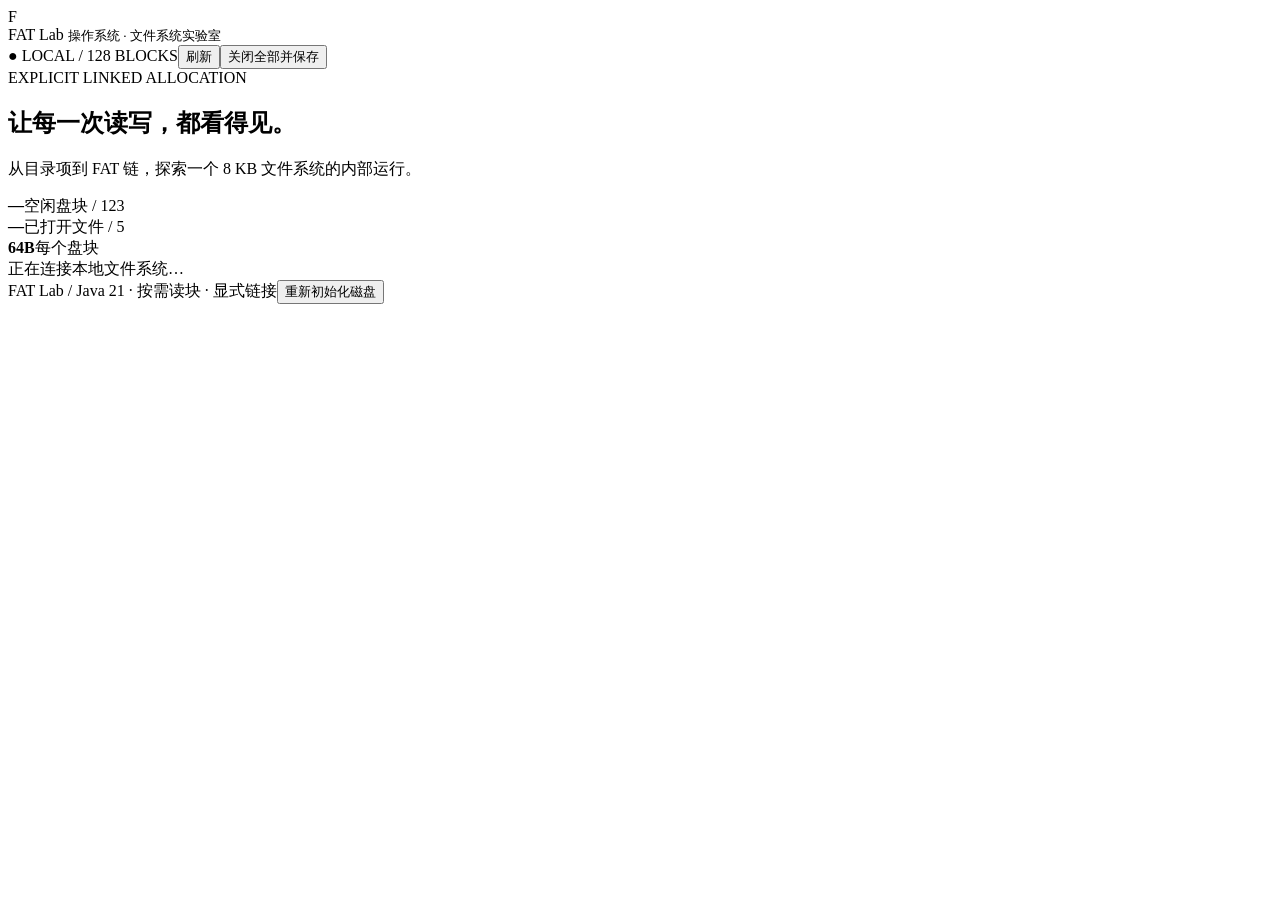
==== 提交材料/src/main/resources/static/index.html @ 02b5c3da "初始化项目" ====
<!doctype html>
<html lang="zh-CN"><head><meta charset="utf-8"><meta name="viewport" content="width=device-width,initial-scale=1"><title>FAT Lab · 模拟磁盘文件系统</title><link rel="stylesheet" href="/style.css"></head>
<body>
<header><div class="brand"><span class="logo">F</span><div>FAT Lab <small>操作系统 · 文件系统实验室</small></div></div><div class="header-actions"><span class="local">● LOCAL / 128 BLOCKS</span><button id="refresh">刷新</button><button id="save">关闭全部并保存</button></div></header>
<main>
<section class="intro"><div><span class="eyebrow">EXPLICIT LINKED ALLOCATION</span><h1>让每一次读写，都看得见。</h1><p>从目录项到 FAT 链，探索一个 8 KB 文件系统的内部运行。</p></div><div class="stats"><div><strong id="free">—</strong><span>空闲盘块 / 123</span></div><div><strong id="openCount">—</strong><span>已打开文件 / 5</span></div><div><strong>64<span>B</span></strong><span>每个盘块</span></div></div></section>
<div id="notice" role="status" aria-live="polite">正在连接本地文件系统…</div>
<section id="welcome" class="panel welcome" hidden><h2>准备你的模拟磁盘</h2><p id="welcomeText">首次运行需要创建磁盘镜像。只会操作本项目的模拟磁盘文件。</p><button class="primary" id="initialize">初始化磁盘</button></section>
<div id="workspace" hidden>
<div class="top-grid">
<section class="panel explorer"><div class="panel-title"><h2>文件浏览器</h2><span class="tag">DIRECTORY</span></div><div class="explorer-inner"><nav id="tree" aria-label="目录树"></nav><div class="file-area"><div class="pathbar"><button id="up" title="返回上级目录">↑</button><code id="cwd">/</code></div><div class="table-scroll"><table><thead><tr><th>名称</th><th>属性</th><th>起始块</th><th>盘块数</th></tr></thead><tbody id="files"></tbody></table></div><p class="hint">单击选择 · 双击目录进入 · 块数在文件关闭后更新</p></div></div></section>
<section class="panel operations"><div class="panel-title"><h2>操作工作台</h2><span class="tag">OPERATIONS</span></div><label>绝对路径<input id="path" value="/doc" placeholder="/doc/a.tx" autocomplete="off"></label><div class="form-row"><label>文件属性<select id="attribute"><option value="4">4 · 普通读写</option><option value="5">5 · 普通只读</option><option value="2">2 · 系统读写</option><option value="3">3 · 系统只读</option></select></label><label>打开方式<select id="mode"><option value="r">读取 r</option><option value="w">追加写入 w</option></select></label></div><div class="actions"><button data-op="md">创建目录</button><button data-op="create_file" class="primary">创建文件</button><button data-op="dir">列目录</button><button data-op="open_file">打开文件</button><button data-op="close_file">关闭文件</button><button data-op="typefile">显示内容</button><button data-op="change">修改属性</button><button data-op="delete_file" class="danger">删除文件</button><button data-op="rd" class="danger">删除空目录</button></div></section>
</div>
<div class="middle-grid">
<section class="panel"><div class="panel-title"><h2>磁盘空间</h2><span class="tag">128 × 64 BYTES</span></div><div class="legend"><span class="system">系统</span><span class="directory">目录</span><span class="file">文件</span><span class="free">空闲</span><span class="bad">坏块</span><span class="error">异常</span></div><div id="disk" class="disk-grid" aria-label="128 个盘块"></div><div class="chain"><span>FAT CHAIN</span><code id="chain">选择文件查看分配链</code></div><details><summary id="blockTitle">盘块详情 · 点击任意盘块</summary><pre id="blockHex">尚未选择</pre></details></section>
<section class="panel io"><div class="panel-title"><h2>读写实验</h2><span class="tag">BYTE STREAM</span></div><label>写入内容 <span id="byteCount">0 bytes</span><textarea id="content" rows="4" placeholder="输入 UTF-8 文本；# 保留为文件结束符"></textarea></label><div class="form-row"><label>写入字节数（空白 = 全部）<input id="writeCount" type="number" min="0" placeholder="全部"></label><button data-op="write_file" class="primary">追加写入</button></div><div class="form-row"><label>读取字节数<input id="readCount" type="number" min="0" max="8192" value="64"></label><button data-op="read_file">读取文件</button></div><div class="result-label">操作输出 <span id="resultMeta"></span></div><pre id="output">准备就绪。创建文件后会自动进入写模式。</pre><details><summary>原始十六进制字节</summary><pre id="outputHex">—</pre></details></section>
</div>
<section class="panel"><div class="panel-title"><h2>已打开文件表</h2><span class="tag">OPEN FILE TABLE · MAX 5</span></div><div class="table-scroll"><table><thead><tr><th>绝对路径</th><th>属性</th><th>起始块</th><th>模式</th><th>字节长度</th><th>读指针（块 : 偏移）</th><th>写指针（块 : 偏移）</th></tr></thead><tbody id="opened"></tbody></table></div></section>
<div class="bottom-grid"><section class="panel"><div class="panel-title"><h2>双缓冲区</h2><span class="tag">LIVE BUFFER</span></div><div id="buffers"></div></section><section class="panel"><div class="panel-title"><h2>操作轨迹</h2><span class="tag">I/O TRACE</span></div><pre id="logs" class="logs"></pre></section></div>
</div>
<footer><span>FAT Lab / Java 21 · 按需读块 · 显式链接</span><button id="reset" class="text-button danger">重新初始化磁盘</button></footer>
</main><script src="/app.js"></script></body></html>
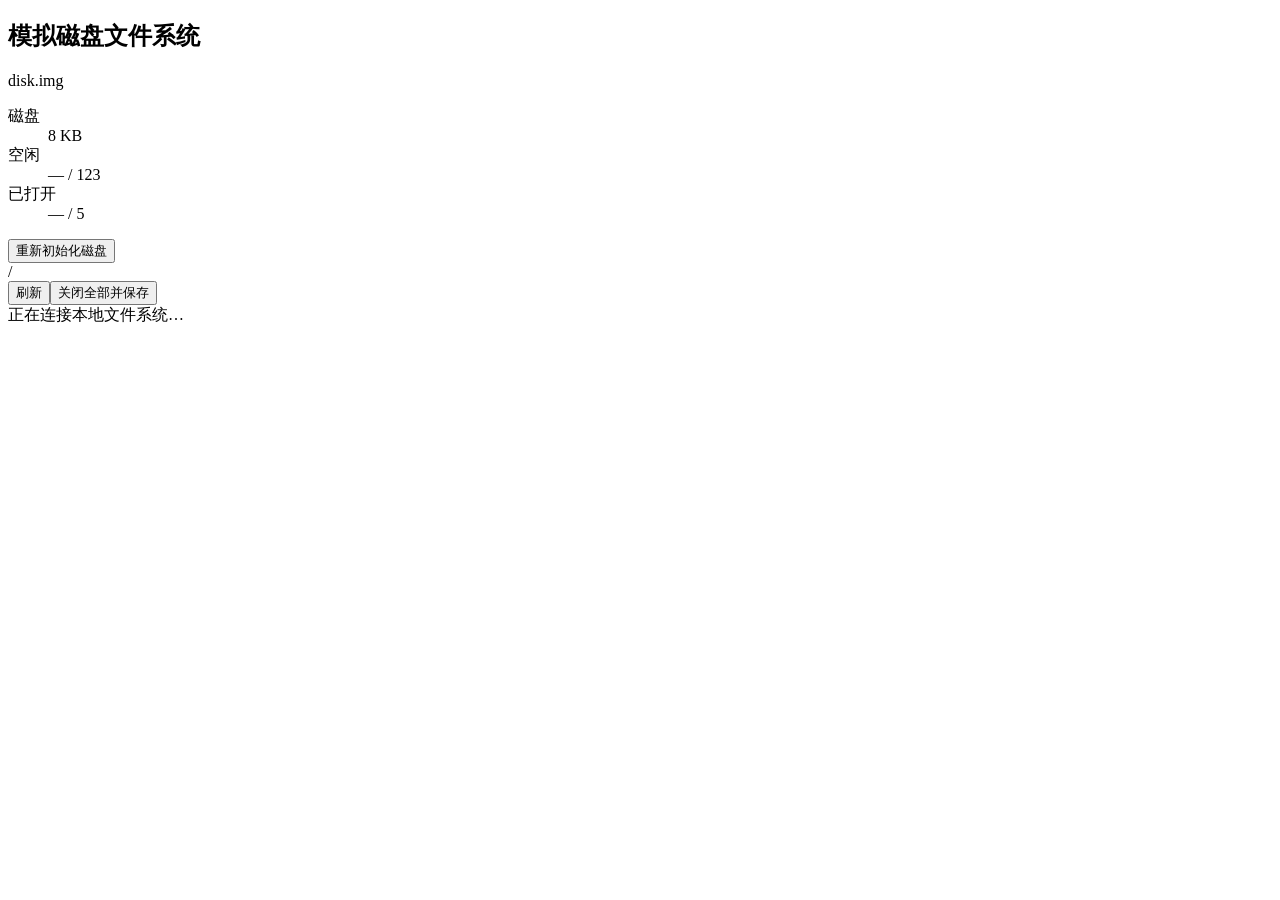
==== commit b09ed42e: "test(api): 添加文件操作相关接口测试 - 新增多项文件操作的接口调用测试，覆盖删除、创建、写入、读取文件及修改属性等功能 - 验证读写文件时的行为，包括读取部分内容、写入中文字符及错误写入数" ====
--- a/提交材料/src/main/resources/static/index.html
+++ b/提交材料/src/main/resources/static/index.html
@@ -1,22 +1,6 @@
 <!doctype html>
-<html lang="zh-CN"><head><meta charset="utf-8"><meta name="viewport" content="width=device-width,initial-scale=1"><title>FAT Lab · 模拟磁盘文件系统</title><link rel="stylesheet" href="/style.css"></head>
-<body>
-<header><div class="brand"><span class="logo">F</span><div>FAT Lab <small>操作系统 · 文件系统实验室</small></div></div><div class="header-actions"><span class="local">● LOCAL / 128 BLOCKS</span><button id="refresh">刷新</button><button id="save">关闭全部并保存</button></div></header>
-<main>
-<section class="intro"><div><span class="eyebrow">EXPLICIT LINKED ALLOCATION</span><h1>让每一次读写，都看得见。</h1><p>从目录项到 FAT 链，探索一个 8 KB 文件系统的内部运行。</p></div><div class="stats"><div><strong id="free">—</strong><span>空闲盘块 / 123</span></div><div><strong id="openCount">—</strong><span>已打开文件 / 5</span></div><div><strong>64<span>B</span></strong><span>每个盘块</span></div></div></section>
-<div id="notice" role="status" aria-live="polite">正在连接本地文件系统…</div>
-<section id="welcome" class="panel welcome" hidden><h2>准备你的模拟磁盘</h2><p id="welcomeText">首次运行需要创建磁盘镜像。只会操作本项目的模拟磁盘文件。</p><button class="primary" id="initialize">初始化磁盘</button></section>
-<div id="workspace" hidden>
-<div class="top-grid">
-<section class="panel explorer"><div class="panel-title"><h2>文件浏览器</h2><span class="tag">DIRECTORY</span></div><div class="explorer-inner"><nav id="tree" aria-label="目录树"></nav><div class="file-area"><div class="pathbar"><button id="up" title="返回上级目录">↑</button><code id="cwd">/</code></div><div class="table-scroll"><table><thead><tr><th>名称</th><th>属性</th><th>起始块</th><th>盘块数</th></tr></thead><tbody id="files"></tbody></table></div><p class="hint">单击选择 · 双击目录进入 · 块数在文件关闭后更新</p></div></div></section>
-<section class="panel operations"><div class="panel-title"><h2>操作工作台</h2><span class="tag">OPERATIONS</span></div><label>绝对路径<input id="path" value="/doc" placeholder="/doc/a.tx" autocomplete="off"></label><div class="form-row"><label>文件属性<select id="attribute"><option value="4">4 · 普通读写</option><option value="5">5 · 普通只读</option><option value="2">2 · 系统读写</option><option value="3">3 · 系统只读</option></select></label><label>打开方式<select id="mode"><option value="r">读取 r</option><option value="w">追加写入 w</option></select></label></div><div class="actions"><button data-op="md">创建目录</button><button data-op="create_file" class="primary">创建文件</button><button data-op="dir">列目录</button><button data-op="open_file">打开文件</button><button data-op="close_file">关闭文件</button><button data-op="typefile">显示内容</button><button data-op="change">修改属性</button><button data-op="delete_file" class="danger">删除文件</button><button data-op="rd" class="danger">删除空目录</button></div></section>
-</div>
-<div class="middle-grid">
-<section class="panel"><div class="panel-title"><h2>磁盘空间</h2><span class="tag">128 × 64 BYTES</span></div><div class="legend"><span class="system">系统</span><span class="directory">目录</span><span class="file">文件</span><span class="free">空闲</span><span class="bad">坏块</span><span class="error">异常</span></div><div id="disk" class="disk-grid" aria-label="128 个盘块"></div><div class="chain"><span>FAT CHAIN</span><code id="chain">选择文件查看分配链</code></div><details><summary id="blockTitle">盘块详情 · 点击任意盘块</summary><pre id="blockHex">尚未选择</pre></details></section>
-<section class="panel io"><div class="panel-title"><h2>读写实验</h2><span class="tag">BYTE STREAM</span></div><label>写入内容 <span id="byteCount">0 bytes</span><textarea id="content" rows="4" placeholder="输入 UTF-8 文本；# 保留为文件结束符"></textarea></label><div class="form-row"><label>写入字节数（空白 = 全部）<input id="writeCount" type="number" min="0" placeholder="全部"></label><button data-op="write_file" class="primary">追加写入</button></div><div class="form-row"><label>读取字节数<input id="readCount" type="number" min="0" max="8192" value="64"></label><button data-op="read_file">读取文件</button></div><div class="result-label">操作输出 <span id="resultMeta"></span></div><pre id="output">准备就绪。创建文件后会自动进入写模式。</pre><details><summary>原始十六进制字节</summary><pre id="outputHex">—</pre></details></section>
-</div>
-<section class="panel"><div class="panel-title"><h2>已打开文件表</h2><span class="tag">OPEN FILE TABLE · MAX 5</span></div><div class="table-scroll"><table><thead><tr><th>绝对路径</th><th>属性</th><th>起始块</th><th>模式</th><th>字节长度</th><th>读指针（块 : 偏移）</th><th>写指针（块 : 偏移）</th></tr></thead><tbody id="opened"></tbody></table></div></section>
-<div class="bottom-grid"><section class="panel"><div class="panel-title"><h2>双缓冲区</h2><span class="tag">LIVE BUFFER</span></div><div id="buffers"></div></section><section class="panel"><div class="panel-title"><h2>操作轨迹</h2><span class="tag">I/O TRACE</span></div><pre id="logs" class="logs"></pre></section></div>
-</div>
-<footer><span>FAT Lab / Java 21 · 按需读块 · 显式链接</span><button id="reset" class="text-button danger">重新初始化磁盘</button></footer>
-</main><script src="/app.js"></script></body></html>
+<html lang="zh-CN"><head><meta charset="utf-8"><meta name="viewport" content="width=device-width,initial-scale=1"><title>模拟磁盘文件系统 · FAT Lab</title><link rel="stylesheet" href="/style.css"></head><body>
+<aside class="sidebar"><div class="brand"><h1>模拟磁盘文件系统</h1><span>disk.img</span></div><nav id="tree" aria-label="目录树"></nav><div class="sidebar-bottom"><dl><div><dt>磁盘</dt><dd>8 KB</dd></div><div><dt>空闲</dt><dd><span id="free">—</span> / 123</dd></div><div><dt>已打开</dt><dd><span id="openCount">—</span> / 5</dd></div></dl><button id="reset">重新初始化磁盘</button></div></aside>
+<main><header><span class="header-path" id="headerPath">/</span><div><button id="refresh">刷新</button><button class="primary" id="save">关闭全部并保存</button></div></header>
+<section id="welcome" class="panel welcome" hidden><h2>准备你的模拟磁盘</h2><p id="welcomeText">首次运行需要创建磁盘镜像。只会操作本项目的模拟磁盘文件。</p><button class="primary" id="initialize">初始化磁盘</button></section><div id="workspace" hidden><section class="operations"><div class="actions"><button data-op="md">创建目录</button><button data-op="create_file" class="primary">创建文件</button><button data-op="dir">列目录</button><button data-op="open_file">打开文件</button><button data-op="close_file">关闭文件</button><button data-op="typefile">显示内容</button><button data-op="change">修改属性</button><button data-op="delete_file" class="danger">删除文件</button><button data-op="rd" class="danger">删除空目录</button></div><div class="path-form"><label>绝对路径<input id="path" value="/doc" placeholder="/doc/a.tx" autocomplete="off"></label><div class="form-row"><label>文件属性<select id="attribute"><option value="4">4 · 普通读写</option><option value="5">5 · 普通只读</option><option value="2">2 · 系统读写</option><option value="3">3 · 系统只读</option></select></label><label>打开方式<select id="mode"><option value="r">读取 r</option><option value="w">追加写入 w</option></select></label></div></div></section><div class="work-grid"><section class="panel io"><div class="panel-title"><h2>读写内容</h2><span class="tag">UTF-8</span></div><label>写入内容 <span id="byteCount">0 bytes</span><textarea id="content" rows="4" placeholder="输入 UTF-8 文本；# 保留为文件结束符"></textarea></label><div class="form-row"><label>写入字节数（空白 = 全部）<input id="writeCount" type="number" min="0" placeholder="全部"></label><button data-op="write_file" class="primary">追加写入</button></div><div class="form-row"><label>读取字节数<input id="readCount" type="number" min="0" max="8192" value="64"></label><button data-op="read_file">读取文件</button></div><div class="result-label">操作输出 <span id="resultMeta"></span></div><pre id="output">准备就绪。创建文件后会自动进入写模式。</pre><details><summary>原始十六进制字节</summary><pre id="outputHex">—</pre></details></section><div class="right-column"><section class="panel explorer"><div class="panel-title"><h2>文件目录</h2></div><div class="file-area"><div class="pathbar"><button id="up" title="返回上级目录">↑</button><code id="cwd">/</code></div><div class="table-scroll"><table><thead><tr><th>名称</th><th>属性</th><th>起始块</th><th>盘块数</th></tr></thead><tbody id="files"></tbody></table></div><p class="hint">单击选择 · 双击目录进入 · 块数在文件关闭后更新</p></div></section><section class="panel"><div class="panel-title"><h2>磁盘空间</h2><span class="tag">128 × 64 BYTES</span></div><div class="legend"><span class="system">系统</span><span class="directory">目录</span><span class="file">文件</span><span class="free">空闲</span><span class="bad">坏块</span><span class="error">异常</span></div><div id="disk" class="disk-grid" aria-label="128 个盘块"></div><div class="chain"><span>FAT CHAIN</span><code id="chain">选择文件查看分配链</code></div><details><summary id="blockTitle">盘块详情 · 点击任意盘块</summary><pre id="blockHex">尚未选择</pre></details></section></div></div><div class="inspectors"><section class="panel"><div class="panel-title"><h2>已打开文件表</h2><span class="tag">OPEN FILE TABLE · MAX 5</span></div><div class="table-scroll"><table><thead><tr><th>绝对路径</th><th>属性</th><th>起始块</th><th>模式</th><th>字节长度</th><th>读指针（块 : 偏移）</th><th>写指针（块 : 偏移）</th></tr></thead><tbody id="opened"></tbody></table></div></section><section class="panel"><div class="panel-title"><h2>双缓冲区</h2><span class="tag">LIVE BUFFER</span></div><div id="buffers"></div></section></div><details class="trace panel"><summary>操作日志</summary><pre id="logs" class="logs"></pre></details></div>
+<footer id="notice" role="status" aria-live="polite">正在连接本地文件系统…</footer></main><script src="/app.js"></script></body></html>
